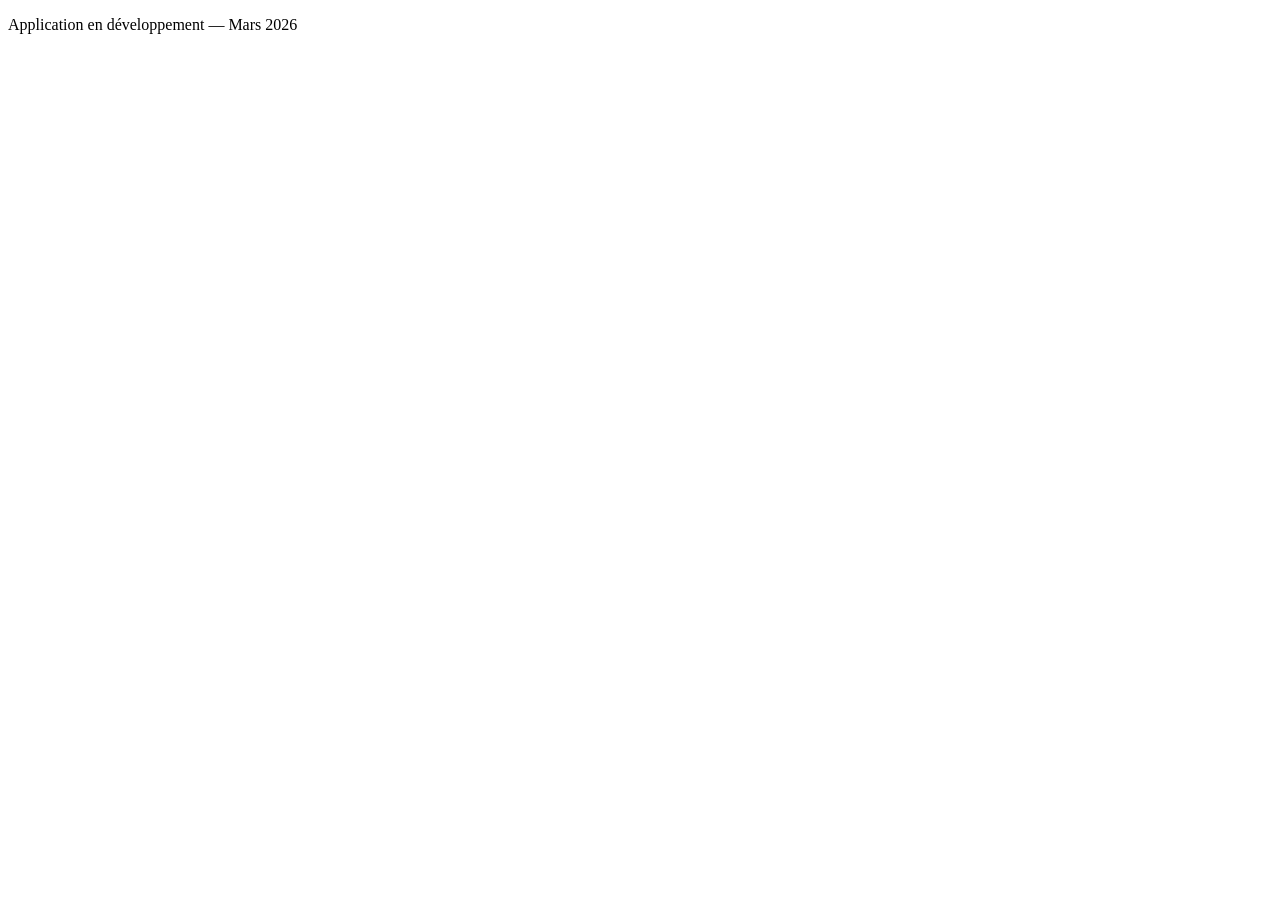
==== Grammaire_en_couleur/index.html @ ab953188 "Init projet grammaire — corpus annoté 111 phrases, palette GEC, règles d'annotation" ====
<!DOCTYPE html>
<html lang="fr">
<head>
  <meta charset="UTF-8">
  <meta name="viewport" content="width=device-width, initial-scale=1.0">
  <title>Grammaire en Couleurs</title>
  <!-- annotation_corpus.js : base de correction -->
  <script src="annotation_corpus.js"></script>
  <!-- data.js : corpus de phrases (racine du dépôt) -->
  <script src="../data.js"></script>
</head>
<body>

  <p>Application en développement — Mars 2026</p>

</body>
</html>
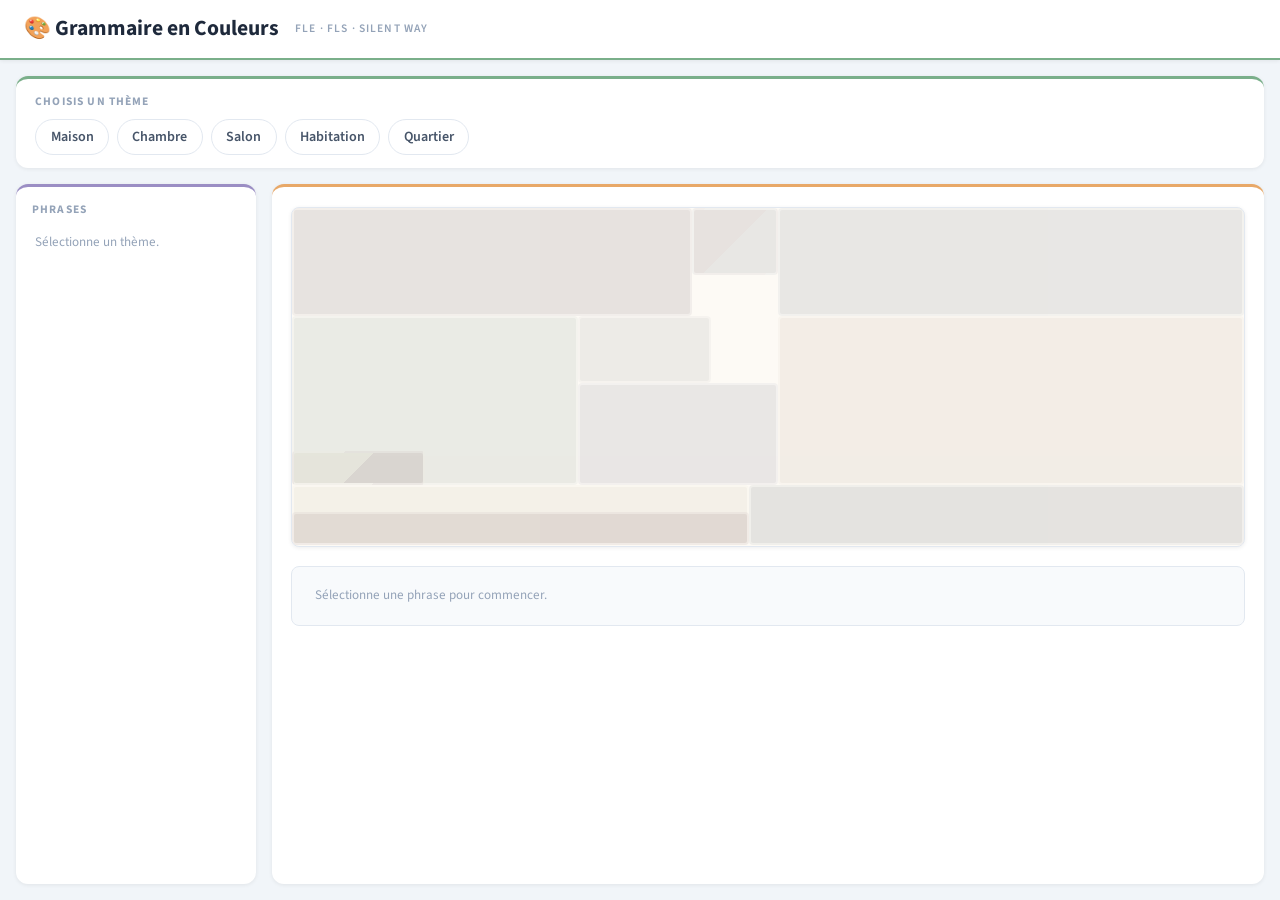
==== commit 20f302ae: "Encouragements" ====
--- a/Grammaire_en_couleur/index.html
+++ b/Grammaire_en_couleur/index.html
@@ -3,15 +3,65 @@
 <head>
   <meta charset="UTF-8">
   <meta name="viewport" content="width=device-width, initial-scale=1.0">
-  <title>Grammaire en Couleurs</title>
-  <!-- annotation_corpus.js : base de correction -->
-  <script src="annotation_corpus.js"></script>
-  <!-- data.js : corpus de phrases (racine du dépôt) -->
-  <script src="../data.js"></script>
+  <title>Grammaire en Couleurs — FLE/FLS</title>
+  <link rel="stylesheet" href="style.css">
 </head>
 <body>
 
-  <p>Application en développement — Mars 2026</p>
+  <header>
+    <h1>🎨 Grammaire en Couleurs</h1>
+    <span class="sous-titre">FLE · FLS · Silent Way</span>
+  </header>
 
+  <div id="app">
+
+    <!-- Ligne 1 : Thèmes -->
+    <section class="carte-themes">
+      <h2>Choisis un thème</h2>
+      <div id="themes"></div>
+    </section>
+
+    <!-- Ligne 2 : trois colonnes -->
+    <div class="colonnes">
+
+      <!-- Col gauche : liste des phrases -->
+      <section class="carte-phrases" id="section-phrases">
+        <h2>Phrases</h2>
+        <div id="liste-phrases">
+          <p class="hint-vide">Sélectionne un thème.</p>
+        </div>
+      </section>
+
+      <!-- Col centrale : espace de travail -->
+      <section class="carte-travail" id="section-travail">
+        <div class="travail-scroll">
+
+          <!-- Zone 1 : tableau muet -->
+          <div class="zone-tableau">
+            <div id="tableau-gec"></div>
+          </div>
+
+          <!-- Zone 2 : mots à placer -->
+          <div class="zone-mots">
+            <div id="mots-phrase">
+              <p class="hint-vide">Sélectionne une phrase pour commencer.</p>
+            </div>
+          </div>
+
+          <!-- Zone 3 : feedback textuel discret -->
+          <div id="zone-feedback" class="zone-feedback"></div>
+
+        </div>
+      </section>
+
+    </div>
+  </div>
+
+  <script src="../data.js"></script>
+  <script src="annotation_corpus.js"></script>
+  <script src="g1-tableau.js"></script>
+  <script src="g2-phrase.js"></script>
+  <script src="g3-drag.js"></script>
+  <script src="app-gram.js"></script>
 </body>
 </html>
--- a/Grammaire_en_couleur/style.css
+++ b/Grammaire_en_couleur/style.css
@@ -0,0 +1,383 @@
+/* style.css — Grammaire en Couleurs FLE/FLS */
+
+@import url('https://fonts.googleapis.com/css2?family=Source+Sans+3:wght@400;600;700&family=Lato:wght@400;700&display=swap');
+
+/* ─── Variables ─────────────────────────────────────────────────────────── */
+:root {
+  --bleu:        #2563EB;
+  --bleu-clair:  #EFF6FF;
+  --bleu-bord:   #BFDBFE;
+  --vert:        #16A34A;
+  --vert-clair:  #F0FFF4;
+  --rouge:       #DC2626;
+  --rouge-clair: #FEF2F2;
+  --orange:      #D97706;
+  --gris-1:      #1E293B;
+  --gris-2:      #475569;
+  --gris-3:      #94A3B8;
+  --gris-4:      #E2E8F0;
+  --gris-5:      #F8FAFC;
+  --blanc:       #FFFFFF;
+  --ombre-sm:    0 1px 4px rgba(0,0,0,0.07);
+  --ombre:       0 4px 16px rgba(0,0,0,0.09);
+  --rayon:       12px;
+  --fonte:       'Source Sans 3', sans-serif;
+  --fonte-mots:  'Lato', sans-serif;
+  --h-header:    60px;
+  --gap:         1rem;
+
+  /* Palette GEC */
+  --gec-nom:          #7AAF8A;
+  --gec-verbe:        #E8A868;
+  --gec-determinant:  #D4C060;
+  --gec-pronom:       #B07A8A;
+  --gec-adjectif:     #9B8EC4;
+  --gec-preposition:  #D07070;
+  --gec-adverbe:      #7A9BB5;
+  --gec-conjonction:  #7A8896;
+  --gec-interjection: #A8A8A0;
+  --gec-pivot:        #937898; /* moyenne pronom/adverbe */
+}
+
+/* ─── Reset & Base ──────────────────────────────────────────────────────── */
+*, *::before, *::after { box-sizing: border-box; margin: 0; padding: 0; }
+html, body { height: 100%; overflow: hidden; }
+body {
+  font-family: var(--fonte);
+  background: #F1F5F9;
+  color: var(--gris-1);
+  font-size: 15px;
+  line-height: 1.5;
+}
+
+/* ─── Header ────────────────────────────────────────────────────────────── */
+header {
+  height: var(--h-header);
+  background: var(--blanc);
+  border-bottom: 2px solid var(--gec-nom);
+  padding: 0 1.5rem;
+  display: flex;
+  align-items: center;
+  gap: 1rem;
+  box-shadow: var(--ombre-sm);
+  position: fixed;
+  top: 0; left: 0; right: 0;
+  z-index: 100;
+}
+h1 { font-size: 1.35rem; font-weight: 700; color: var(--gris-1); }
+.sous-titre {
+  font-size: 0.72rem; color: var(--gris-3);
+  font-weight: 600; letter-spacing: 0.1em; text-transform: uppercase;
+}
+
+/* ─── Layout principal ──────────────────────────────────────────────────── */
+#app {
+  position: fixed;
+  top: var(--h-header); left: 0; right: 0; bottom: 0;
+  display: flex; flex-direction: column;
+  padding: var(--gap); gap: var(--gap);
+  overflow: hidden;
+}
+
+/* ─── Carte thèmes ──────────────────────────────────────────────────────── */
+.carte-themes {
+  background: var(--blanc);
+  border-radius: var(--rayon);
+  box-shadow: var(--ombre-sm);
+  padding: 0.85rem 1.2rem;
+  border-top: 3px solid var(--gec-nom);
+  flex-shrink: 0;
+}
+.carte-themes h2 {
+  font-size: 0.72rem; font-weight: 700; color: var(--gris-3);
+  text-transform: uppercase; letter-spacing: 0.1em; margin-bottom: 0.6rem;
+}
+#themes { display: flex; flex-wrap: wrap; gap: 0.5rem; }
+
+.btn-theme {
+  font-family: var(--fonte); font-weight: 600; font-size: 0.88rem;
+  padding: 0.38rem 0.9rem 0.45rem;
+  border: 1.5px solid var(--gris-4); border-radius: 20px;
+  background: var(--blanc); color: var(--gris-2);
+  cursor: pointer; transition: all 0.15s;
+}
+.btn-theme:hover { background: var(--gris-5); border-color: var(--gris-3); }
+.btn-theme.actif {
+  background: var(--gec-nom); color: white;
+  border-color: var(--gec-nom);
+  box-shadow: 0 2px 8px rgba(122,175,138,0.4);
+}
+
+/* ─── Colonnes ──────────────────────────────────────────────────────────── */
+.colonnes {
+  display: grid;
+  grid-template-columns: 240px 1fr;
+  gap: var(--gap);
+  flex: 1;
+  min-height: 0;
+}
+
+/* ─── Col gauche : liste phrases ────────────────────────────────────────── */
+.carte-phrases {
+  background: var(--blanc);
+  border-radius: var(--rayon);
+  box-shadow: var(--ombre-sm);
+  border-top: 3px solid var(--gec-adjectif);
+  display: flex; flex-direction: column; overflow: hidden;
+}
+.carte-phrases h2 {
+  font-size: 0.72rem; font-weight: 700; color: var(--gris-3);
+  text-transform: uppercase; letter-spacing: 0.1em;
+  padding: 0.85rem 1rem 0.5rem; flex-shrink: 0;
+}
+#liste-phrases {
+  flex: 1; overflow-y: auto;
+  padding: 0 0.6rem 0.6rem;
+}
+#liste-phrases::-webkit-scrollbar { width: 5px; }
+#liste-phrases::-webkit-scrollbar-thumb { background: var(--gris-4); border-radius: 3px; }
+
+.btn-phrase {
+  font-family: var(--fonte); font-size: 0.82rem; text-align: left;
+  padding: 0.38rem 0.6rem;
+  border: 1px solid transparent; border-radius: 7px;
+  background: transparent; color: var(--gris-2);
+  cursor: pointer; transition: all 0.12s;
+  width: 100%; display: flex; align-items: center;
+  gap: 0.45rem; margin-bottom: 0.15rem;
+}
+.btn-phrase:hover { background: var(--gris-5); border-color: var(--gris-4); }
+.btn-phrase.actif {
+  background: #F0FFF4; border-color: #86EFAC;
+  color: var(--gec-nom); font-weight: 600;
+}
+.btn-phrase.reussie { color: var(--vert); }
+
+.badge-num {
+  display: inline-flex; align-items: center; justify-content: center;
+  width: 18px; height: 18px; border-radius: 50%;
+  background: var(--gris-4); color: var(--gris-2);
+  font-size: 0.65rem; font-weight: 700; flex-shrink: 0;
+}
+.badge-ok {
+  display: inline-flex; align-items: center; justify-content: center;
+  width: 18px; height: 18px; border-radius: 50%;
+  background: var(--vert); color: white;
+  font-size: 0.65rem; font-weight: 800; flex-shrink: 0;
+}
+
+/* ─── Col centrale : espace de travail ──────────────────────────────────── */
+.carte-travail {
+  background: var(--blanc);
+  border-radius: var(--rayon);
+  box-shadow: var(--ombre-sm);
+  border-top: 3px solid var(--gec-verbe);
+  display: flex; flex-direction: column; overflow: hidden;
+}
+
+.travail-scroll {
+  flex: 1; overflow-y: auto;
+  padding: 1.2rem; display: flex;
+  flex-direction: column; gap: 1.2rem;
+}
+
+/* ─── Tableau GEC ───────────────────────────────────────────────────────── */
+.zone-tableau {
+  flex-shrink: 0;
+}
+
+#tableau-gec {
+  position: relative;
+  width: 100%;
+  height: 340px;
+  background: #FDFAF5;
+  border: 1px solid var(--gris-4);
+  border-radius: 8px;
+  overflow: hidden;
+  box-shadow: var(--ombre-sm);
+}
+
+/* Cases du tableau */
+.gec-case {
+  position: absolute;
+  border: 2px solid rgba(255,255,255,0.4);
+  border-radius: 4px;
+  cursor: default;
+  transition: box-shadow 0.2s, transform 0.2s;
+  display: flex;
+  flex-wrap: wrap;
+  align-items: flex-start;
+  justify-content: flex-start;
+  padding: 6px;
+  gap: 4px;
+  overflow: hidden;
+}
+
+/* Drag-over : la case accepte un mot */
+.gec-case.drag-over {
+  box-shadow: inset 0 0 0 3px rgba(255,255,255,0.8);
+  transform: scale(1.01);
+}
+
+/* Pulse : signal après N essais — indique la bonne case */
+@keyframes pulse-case {
+  0%   { box-shadow: inset 0 0 0 3px rgba(255,255,255,0.9), 0 0 0 0 rgba(255,255,255,0.6); }
+  50%  { box-shadow: inset 0 0 0 3px rgba(255,255,255,0.9), 0 0 0 8px rgba(255,255,255,0); }
+  100% { box-shadow: inset 0 0 0 3px rgba(255,255,255,0.9), 0 0 0 0 rgba(255,255,255,0); }
+}
+.gec-case.pulse {
+  animation: pulse-case 0.6s ease-out 3;
+}
+
+/* Case pivot : dégradé */
+.gec-case.pivot-pron-adv {
+  background: linear-gradient(135deg, var(--gec-pronom) 50%, var(--gec-adverbe) 50%);
+}
+.gec-case.pivot-det-prep {
+  background: linear-gradient(135deg, var(--gec-determinant) 50%, var(--gec-preposition) 50%);
+}
+
+/* Mots placés dans les cases */
+.mot-place {
+  background: rgba(255,255,255,0.85);
+  border-radius: 4px;
+  padding: 2px 6px;
+  font-family: var(--fonte-mots);
+  font-size: 0.8rem;
+  font-weight: 600;
+  color: var(--gris-1);
+  white-space: nowrap;
+  box-shadow: 0 1px 3px rgba(0,0,0,0.15);
+}
+
+/* ─── Zone mots à placer ────────────────────────────────────────────────── */
+.zone-mots {
+  flex-shrink: 0;
+}
+
+#mots-phrase {
+  display: flex;
+  flex-wrap: wrap;
+  gap: 0.5rem;
+  padding: 0.8rem;
+  background: var(--gris-5);
+  border-radius: 8px;
+  border: 1px solid var(--gris-4);
+  min-height: 52px;
+}
+
+.mot-token {
+  font-family: var(--fonte-mots);
+  font-size: 1rem;
+  font-weight: 600;
+  padding: 0.3rem 0.75rem;
+  background: var(--blanc);
+  border: 1.5px solid var(--gris-4);
+  border-radius: 20px;
+  cursor: grab;
+  transition: all 0.3s;
+  user-select: none;
+  color: var(--gris-1);
+  box-shadow: var(--ombre-sm);
+}
+.mot-token:hover { border-color: var(--gris-3); background: var(--gris-5); transform: translateY(-1px); }
+.mot-token.dragging { opacity: 0.4; cursor: grabbing; }
+.mot-token.place { display: none; }
+
+/* Clone volant pour l'animation de retour */
+.mot-volant {
+  box-shadow: 0 4px 16px rgba(0,0,0,0.15);
+  transform: none !important;
+}
+
+/* ─── Zone feedback ─────────────────────────────────────────────────────── */
+.zone-feedback {
+  min-height: 32px;
+  font-size: 0.82rem;
+  color: var(--gris-3);
+  font-style: italic;
+  padding: 0.2rem 0;
+  transition: color 0.3s;
+}
+.zone-feedback.succes {
+  color: var(--vert);
+  font-style: normal;
+  font-weight: 600;
+  font-size: 0.9rem;
+}
+
+/* ─── Cache ─────────────────────────────────────────────────────────────── */
+.cache { display: none !important; }
+
+/* ─── Hint vide ─────────────────────────────────────────────────────────── */
+.hint-vide { color: var(--gris-3); font-size: 0.82rem; padding: 0.4rem 0.6rem; }
+
+/* ─── Responsive ────────────────────────────────────────────────────────── */
+@media (max-width: 680px) {
+  .colonnes { grid-template-columns: 1fr; overflow-y: auto; }
+  html, body { overflow: auto; }
+  #app { overflow-y: auto; position: static; padding-top: calc(var(--h-header) + var(--gap)); }
+  #tableau-gec { height: 320px; }
+}
+
+/* ─── Cases inactives (catégories absentes de la phrase) ────────────────── */
+.gec-case.inactive {
+  opacity: 0.22;
+  filter: saturate(0.2) brightness(1.1);
+  cursor: default !important;
+  pointer-events: none;
+}
+.gec-case.inactive.drag-over {
+  /* Ne jamais réagir */
+  box-shadow: none;
+  transform: none;
+}
+
+/* ─── Bulle de feedback contextuel ──────────────────────────────────────── */
+.bulle {
+  display: flex;
+  align-items: center;
+  gap: 0.75rem;
+  padding: 0.55rem 0.9rem;
+  border-radius: 20px;
+  font-size: 0.84rem;
+  line-height: 1.4;
+  opacity: 0;
+  transition: opacity 0.35s;
+  width: fit-content;
+  max-width: 100%;
+}
+
+.bulle-encouragement {
+  background: #FFFBEB;
+  border: 1.5px solid #FCD34D;
+  color: #92400E;
+}
+
+.bulle-indice {
+  background: var(--bleu-clair);
+  border: 1.5px solid var(--bleu-bord);
+  color: #1E40AF;
+}
+
+.bulle-reprise {
+  background: #F5F3FF;
+  border: 1.5px solid #DDD6FE;
+  color: #5B21B6;
+}
+
+.bulle-btn {
+  font-family: var(--fonte);
+  font-size: 0.8rem;
+  font-weight: 700;
+  padding: 0.25rem 0.75rem;
+  border-radius: 20px;
+  border: 1.5px solid currentColor;
+  background: transparent;
+  color: inherit;
+  cursor: pointer;
+  white-space: nowrap;
+  transition: background 0.15s;
+  flex-shrink: 0;
+}
+.bulle-btn:hover { background: rgba(255,255,255,0.6); }
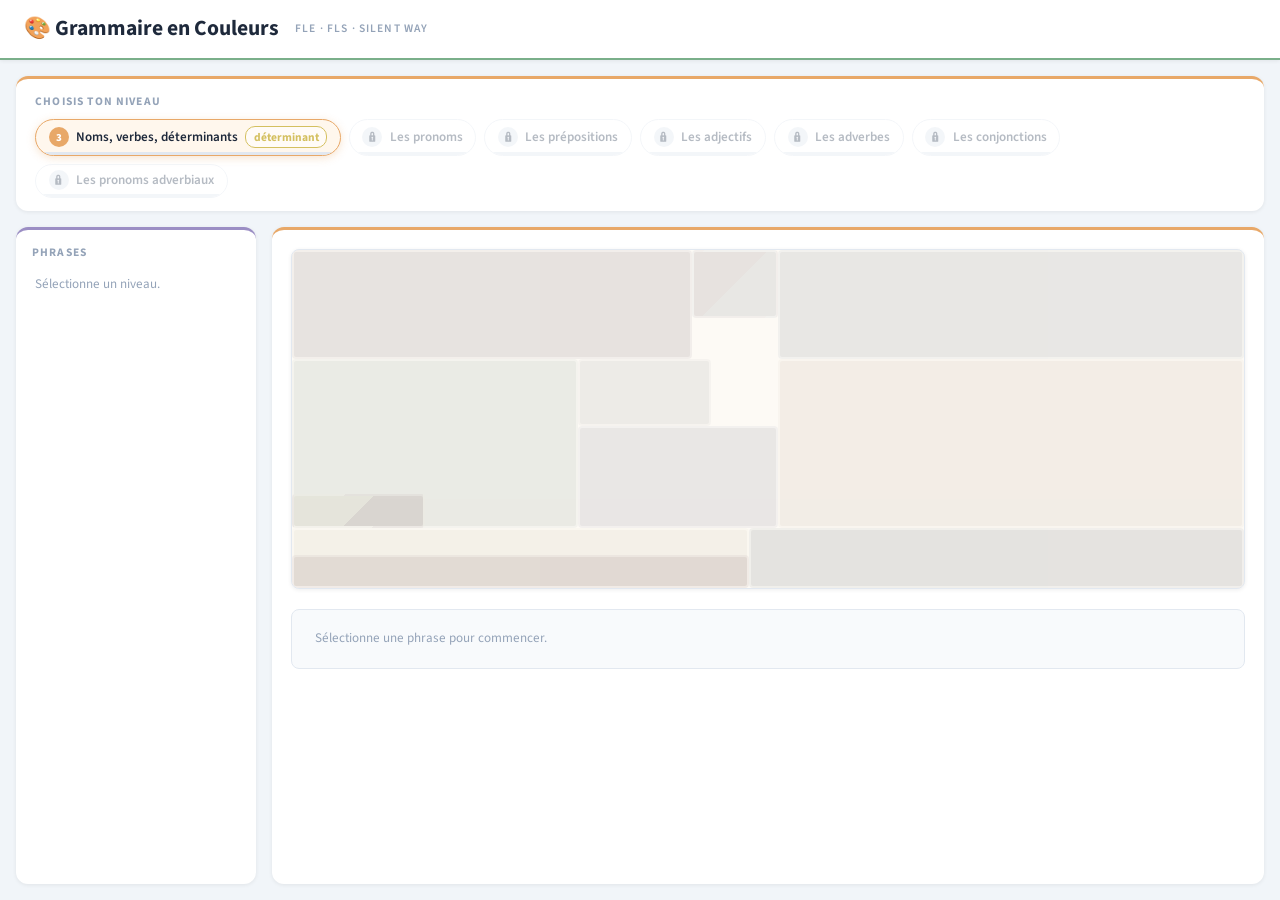
==== commit 130baf38: "feat: interface drag-drop, niveaux et progression - g0-progression.js : 7 paliers calculés sur le co" ====
--- a/Grammaire_en_couleur/index.html
+++ b/Grammaire_en_couleur/index.html
@@ -15,20 +15,20 @@
 
   <div id="app">
 
-    <!-- Ligne 1 : Thèmes -->
-    <section class="carte-themes">
-      <h2>Choisis un thème</h2>
-      <div id="themes"></div>
+    <!-- Ligne 1 : Sélecteur de niveaux -->
+    <section class="carte-niveaux" id="section-themes">
+      <h2>Choisis ton niveau</h2>
+      <div id="selecteur-niveaux"></div>
     </section>
 
-    <!-- Ligne 2 : trois colonnes -->
+    <!-- Ligne 2 : deux colonnes -->
     <div class="colonnes">
 
       <!-- Col gauche : liste des phrases -->
       <section class="carte-phrases" id="section-phrases">
         <h2>Phrases</h2>
         <div id="liste-phrases">
-          <p class="hint-vide">Sélectionne un thème.</p>
+          <p class="hint-vide">Sélectionne un niveau.</p>
         </div>
       </section>
 
@@ -59,9 +59,11 @@
 
   <script src="../data.js"></script>
   <script src="annotation_corpus.js"></script>
+  <script src="g0-progression.js"></script>
   <script src="g1-tableau.js"></script>
   <script src="g2-phrase.js"></script>
   <script src="g3-drag.js"></script>
+  <script src="g4-niveaux.js"></script>
   <script src="app-gram.js"></script>
 </body>
 </html>
--- a/Grammaire_en_couleur/style.css
+++ b/Grammaire_en_couleur/style.css
@@ -381,3 +381,120 @@
   flex-shrink: 0;
 }
 .bulle-btn:hover { background: rgba(255,255,255,0.6); }
+
+/* ─── Sélecteur de niveaux ───────────────────────────────────────────────── */
+.carte-niveaux {
+  background: var(--blanc);
+  border-radius: var(--rayon);
+  box-shadow: var(--ombre-sm);
+  padding: 0.85rem 1.2rem;
+  border-top: 3px solid var(--gec-verbe);
+  flex-shrink: 0;
+}
+.carte-niveaux h2 {
+  font-size: 0.72rem; font-weight: 700; color: var(--gris-3);
+  text-transform: uppercase; letter-spacing: 0.1em; margin-bottom: 0.6rem;
+}
+#selecteur-niveaux {
+  display: flex; flex-wrap: wrap; gap: 0.5rem;
+}
+
+.btn-niveau {
+  font-family: var(--fonte); font-size: 0.82rem;
+  display: flex; align-items: center; gap: 0.45rem;
+  padding: 0.35rem 0.8rem 0.4rem;
+  border: 1.5px solid var(--gris-4); border-radius: 20px;
+  background: var(--blanc); color: var(--gris-2);
+  cursor: pointer; transition: all 0.15s;
+  flex-direction: row; position: relative;
+  overflow: hidden;
+}
+.btn-niveau:hover:not(:disabled) { border-color: var(--gris-3); background: var(--gris-5); }
+.btn-niveau.actuel {
+  border-color: var(--gec-verbe);
+  background: #FFF7ED;
+  color: var(--gris-1);
+  font-weight: 600;
+  box-shadow: 0 2px 8px rgba(232,168,104,0.3);
+}
+.btn-niveau.complet { border-color: var(--vert); color: var(--vert); }
+.btn-niveau.verrouille { opacity: 0.4; cursor: not-allowed; }
+
+.niveau-badge {
+  display: inline-flex; align-items: center; justify-content: center;
+  width: 20px; height: 20px; border-radius: 50%;
+  background: var(--gris-4); color: var(--gris-2);
+  font-size: 0.68rem; font-weight: 800; flex-shrink: 0;
+}
+.btn-niveau.actuel .niveau-badge { background: var(--gec-verbe); color: white; }
+.btn-niveau.complet .niveau-badge { background: var(--vert); color: white; }
+
+.niveau-label { font-weight: 600; }
+
+.niveau-cat {
+  font-size: 0.72rem; font-weight: 700;
+  padding: 0.1rem 0.45rem; border-radius: 10px;
+  border: 1.5px solid; background: rgba(255,255,255,0.6);
+  text-transform: lowercase;
+}
+
+.niveau-barre {
+  position: absolute; bottom: 0; left: 0; right: 0;
+  height: 3px; background: var(--gris-4);
+}
+.niveau-barre-fill {
+  height: 100%; border-radius: 0 2px 2px 0;
+  transition: width 0.5s;
+  opacity: 0.7;
+}
+
+/* ─── En-tête de liste de palier ─────────────────────────────────────────── */
+.palier-entete {
+  display: flex; align-items: center; justify-content: space-between;
+  padding: 0.5rem 0.6rem 0.6rem;
+  border-bottom: 1px solid var(--gris-4);
+  margin-bottom: 0.3rem;
+}
+.palier-titre {
+  font-size: 0.78rem; font-weight: 700; color: var(--gris-2);
+}
+.btn-retour-niveaux {
+  font-family: var(--fonte); font-size: 0.72rem; font-weight: 600;
+  color: var(--gris-3); background: none; border: none;
+  cursor: pointer; padding: 0; transition: color 0.15s;
+}
+.btn-retour-niveaux:hover { color: var(--gris-1); }
+
+/* Points de difficulté sur chaque phrase */
+.phrase-diff {
+  margin-left: auto; font-size: 0.72rem;
+  color: var(--gris-3); letter-spacing: -1px;
+  flex-shrink: 0;
+}
+
+/* ─── Filtres thèmes dans un palier ──────────────────────────────────────── */
+.filtres-themes {
+  display: flex; flex-wrap: wrap; gap: 0.3rem;
+  padding: 0.5rem 0.6rem 0.4rem;
+  border-bottom: 1px solid var(--gris-4);
+}
+.btn-filtre {
+  font-family: var(--fonte); font-size: 0.74rem; font-weight: 600;
+  padding: 0.2rem 0.6rem; border-radius: 12px;
+  border: 1.5px solid var(--gris-4);
+  background: transparent; color: var(--gris-3);
+  cursor: pointer; transition: all 0.12s;
+}
+.btn-filtre:hover { border-color: var(--gris-3); color: var(--gris-2); }
+.btn-filtre.actif {
+  background: var(--gec-nom); border-color: var(--gec-nom);
+  color: white;
+}
+
+/* Tag thème sur chaque phrase (vue Tous) */
+.phrase-theme-tag {
+  margin-left: auto; font-size: 0.68rem; font-weight: 700;
+  color: var(--gris-3); text-transform: uppercase;
+  letter-spacing: 0.06em; flex-shrink: 0;
+  white-space: nowrap;
+}
